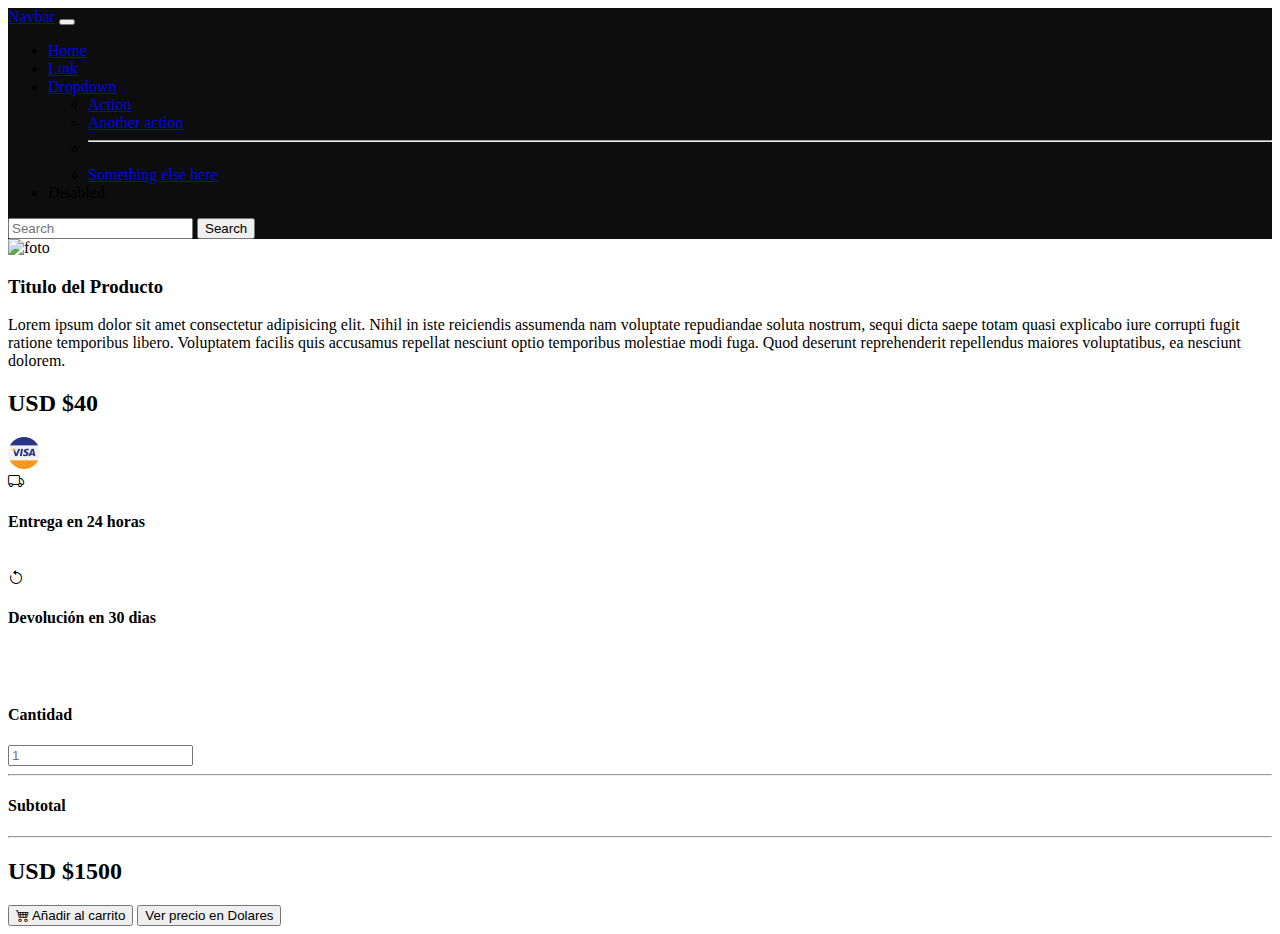
==== src/views/ampliarInfo.html @ 097855ce "actualizacion de funciones, configuracion de evento de imagenes" ====
<!DOCTYPE html>
<html lang="es">

<head>
    <meta charset="UTF-8">
    <meta http-equiv="X-UA-Compatible" content="IE=edge">
    <meta name="viewport" content="width=device-width, initial-scale=1.0">
    <link rel="stylesheet" href="../../assets/styles/estilosHome.css">
    <link href="https://cdn.jsdelivr.net/npm/bootstrap@5.3.0-alpha1/dist/css/bootstrap.min.css" rel="stylesheet"
        integrity="sha384-GLhlTQ8iRABdZLl6O3oVMWSktQOp6b7In1Zl3/Jr59b6EGGoI1aFkw7cmDA6j6gD" crossorigin="anonymous">
    <link rel="stylesheet" href="https://cdnjs.cloudflare.com/ajax/libs/animate.css/4.1.1/animate.min.css" />
    <link rel="stylesheet" href="https://cdn.jsdelivr.net/npm/bootstrap-icons@1.10.3/font/bootstrap-icons.css">
    <title>Descripción Producto</title>
</head>

<body>
    <header>
        <nav
            class="navbar navbar-expand-lg menu navbar-dark animate__animated animate__backInDown fst-italic fixed-top">
            <div class="container-fluid">
                <a class="navbar-brand" href="#">Navbar</a>
                <button class="navbar-toggler" type="button" data-bs-toggle="collapse"
                    data-bs-target="#navbarSupportedContent" aria-controls="navbarSupportedContent"
                    aria-expanded="false" aria-label="Toggle navigation">
                    <span class="navbar-toggler-icon"></span>
                </button>
                <div class="collapse navbar-collapse" id="navbarSupportedContent">
                    <ul class="navbar-nav me-auto mb-2 mb-lg-0">
                        <li class="nav-item">
                            <a class="nav-link active" aria-current="page" href="#">Home</a>
                        </li>
                        <li class="nav-item">
                            <a class="nav-link" href="#">Link</a>
                        </li>
                        <li class="nav-item dropdown">
                            <a class="nav-link dropdown-toggle" href="#" role="button" data-bs-toggle="dropdown"
                                aria-expanded="false">
                                Dropdown
                            </a>
                            <ul class="dropdown-menu">
                                <li><a class="dropdown-item" href="#">Action</a></li>
                                <li><a class="dropdown-item" href="#">Another action</a></li>
                                <li>
                                    <hr class="dropdown-divider">
                                </li>
                                <li><a class="dropdown-item" href="#">Something else here</a></li>
                            </ul>
                        </li>
                        <li class="nav-item">
                            <a class="nav-link disabled">Disabled</a>
                        </li>
                    </ul>
                    <form class="d-flex" role="search">
                        <input class="form-control me-2 fst-italic" type="search" placeholder="Search"
                            aria-label="Search">
                        <button class="btn btn-outline-success fst-italic" type="submit">Search</button>
                    </form>
                </div>
            </div>
        </nav>
    </header>
    <main>
        <div class="container-fluid my-5">
            <div class="row">
                <div class="col-8"><img
                        src="https://firebasestorage.googleapis.com/v0/b/katienda.appspot.com/o/DucatiBlanca.png?alt=media&token=5bd29589-ae85-4ad8-bc8a-80bab1e07df0"
                        alt="foto" class="img-fluid w-100"></div>
                <div class="col-4 border border-start">
                    <h3 class="fw-bold mt-2">Titulo del Producto</h3>
                    <p>Lorem ipsum dolor sit amet consectetur adipisicing elit. Nihil in iste reiciendis assumenda nam voluptate repudiandae soluta nostrum, sequi dicta saepe totam quasi explicabo iure corrupti fugit ratione temporibus libero. Voluptatem facilis quis accusamus repellat nesciunt optio temporibus molestiae modi fuga. Quod deserunt reprehenderit repellendus maiores voluptatibus, ea nesciunt dolorem.</p>
                    <h2 class="text-success">USD $40</h2>
                    <img src="../../assets/img/visa1.png" alt="logo visa" class="img-fluid w-25"><br>
                    <i class="bi bi-truck fs-1 mt-5"></i>
                    <h4>Entrega en 24 horas</h4><br>
                    <i class="bi bi-arrow-counterclockwise fs-1 mt-5"></i>
                    <h4>Devolución en 30 dias</h4><br><br>
                    <h4>Cantidad</h4>
                    <input type="number" placeholder="1" class="form-control"><hr>
                    <h4>Subtotal</h4><hr>
                    <h2 class="mt-2 fw-bold">USD $1500</h2>
                    <button class="btn btn-warning" type="button"><i class="bi bi-cart4"></i> Añadir al carrito</button>
                    <button class="btn btn-success" type="button">Ver precio en Dolares</button>

                </div>
            </div>
        </div>
    </main>

    <script src="https://cdn.jsdelivr.net/npm/bootstrap@5.3.0-alpha1/dist/js/bootstrap.bundle.min.js"
        integrity="sha384-w76AqPfDkMBDXo30jS1Sgez6pr3x5MlQ1ZAGC+nuZB+EYdgRZgiwxhTBTkF7CXvN"
        crossorigin="anonymous"></script>
</body>

</html>
---- assets/styles/estilosHome.css ----
.banner{
    background-image: url("../img/banner.jpg");
    background-position: top center;
    background-size: cover;
    padding: 20%;
    background-attachment: fixed;
    /*background-repeat: no-repeat;*/
}

.menu{
    background-color: rgb(14, 13, 13);

    
}
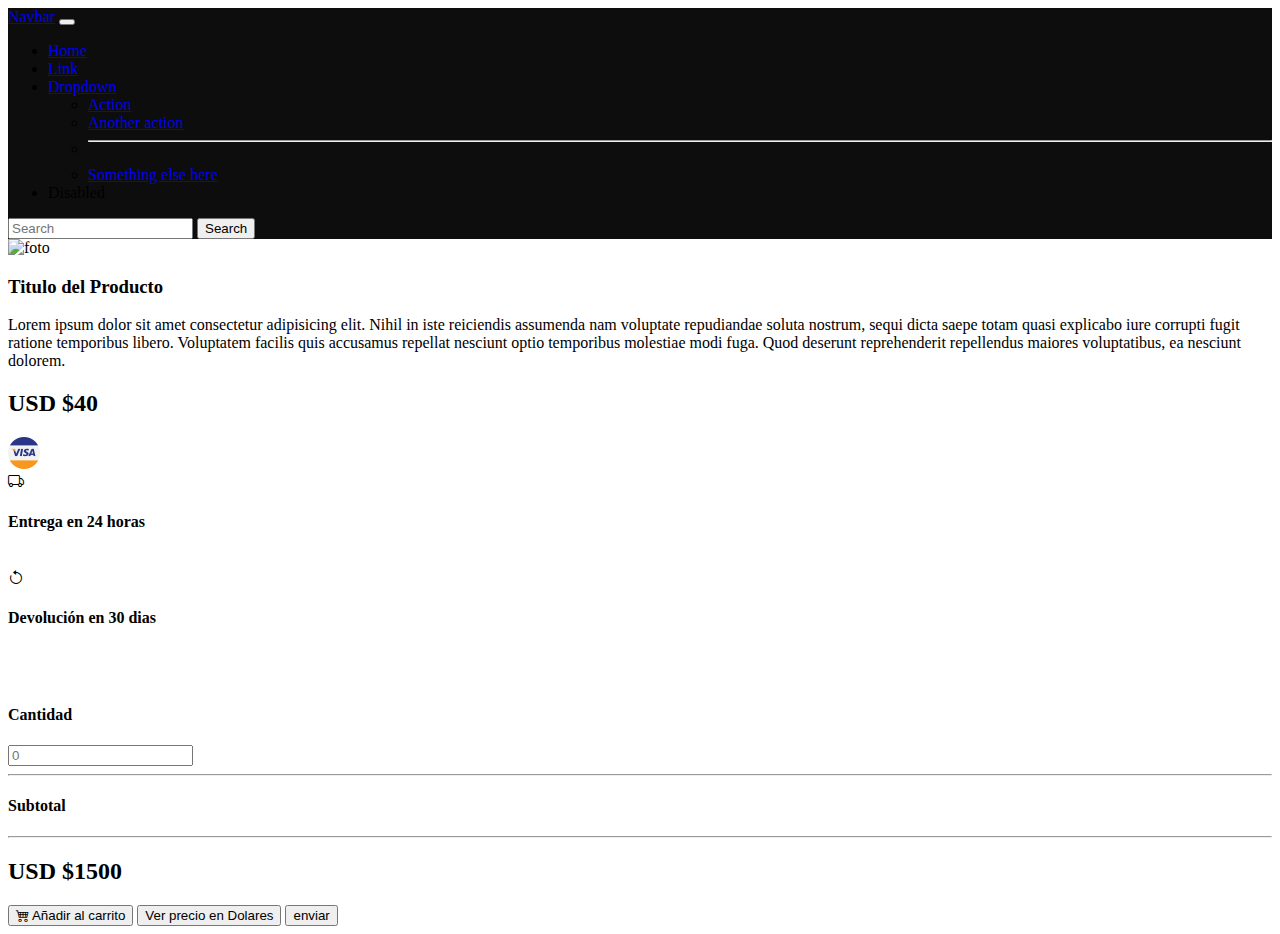
==== commit 24144f87: "Se agrega descripcion en base de datos" ====
--- a/src/views/ampliarInfo.html
+++ b/src/views/ampliarInfo.html
@@ -27,7 +27,7 @@
                 <div class="collapse navbar-collapse" id="navbarSupportedContent">
                     <ul class="navbar-nav me-auto mb-2 mb-lg-0">
                         <li class="nav-item">
-                            <a class="nav-link active" aria-current="page" href="#">Home</a>
+                            <a class="nav-link active" aria-current="page" href="../../index.html">Home</a>
                         </li>
                         <li class="nav-item">
                             <a class="nav-link" href="#">Link</a>
@@ -65,9 +65,9 @@
                 <div class="col-8"><img
                         src="https://firebasestorage.googleapis.com/v0/b/katienda.appspot.com/o/DucatiBlanca.png?alt=media&token=5bd29589-ae85-4ad8-bc8a-80bab1e07df0"
                         alt="foto" class="img-fluid w-100"></div>
-                <div class="col-4 border border-start">
+                <div class="col-4 border border-start" id="descripcionproducto">
                     <h3 class="fw-bold mt-2">Titulo del Producto</h3>
-                    <p>Lorem ipsum dolor sit amet consectetur adipisicing elit. Nihil in iste reiciendis assumenda nam voluptate repudiandae soluta nostrum, sequi dicta saepe totam quasi explicabo iure corrupti fugit ratione temporibus libero. Voluptatem facilis quis accusamus repellat nesciunt optio temporibus molestiae modi fuga. Quod deserunt reprehenderit repellendus maiores voluptatibus, ea nesciunt dolorem.</p>
+                    <p id="descripcion">Lorem ipsum dolor sit amet consectetur adipisicing elit. Nihil in iste reiciendis assumenda nam voluptate repudiandae soluta nostrum, sequi dicta saepe totam quasi explicabo iure corrupti fugit ratione temporibus libero. Voluptatem facilis quis accusamus repellat nesciunt optio temporibus molestiae modi fuga. Quod deserunt reprehenderit repellendus maiores voluptatibus, ea nesciunt dolorem.</p>
                     <h2 class="text-success">USD $40</h2>
                     <img src="../../assets/img/visa1.png" alt="logo visa" class="img-fluid w-25"><br>
                     <i class="bi bi-truck fs-1 mt-5"></i>
@@ -75,11 +75,12 @@
                     <i class="bi bi-arrow-counterclockwise fs-1 mt-5"></i>
                     <h4>Devolución en 30 dias</h4><br><br>
                     <h4>Cantidad</h4>
-                    <input type="number" placeholder="1" class="form-control"><hr>
+                    <input type="number" placeholder="0" class="form-control" required="" pattern="[0-9]+"><hr>
                     <h4>Subtotal</h4><hr>
                     <h2 class="mt-2 fw-bold">USD $1500</h2>
                     <button class="btn btn-warning" type="button"><i class="bi bi-cart4"></i> Añadir al carrito</button>
                     <button class="btn btn-success" type="button">Ver precio en Dolares</button>
+                    <button type="submit">enviar</button>
 
                 </div>
             </div>
@@ -89,6 +90,7 @@
     <script src="https://cdn.jsdelivr.net/npm/bootstrap@5.3.0-alpha1/dist/js/bootstrap.bundle.min.js"
         integrity="sha384-w76AqPfDkMBDXo30jS1Sgez6pr3x5MlQ1ZAGC+nuZB+EYdgRZgiwxhTBTkF7CXvN"
         crossorigin="anonymous"></script>
+        <script src="./src/controllers/controladorHome.js" type="module"></script>
 </body>
 
 </html>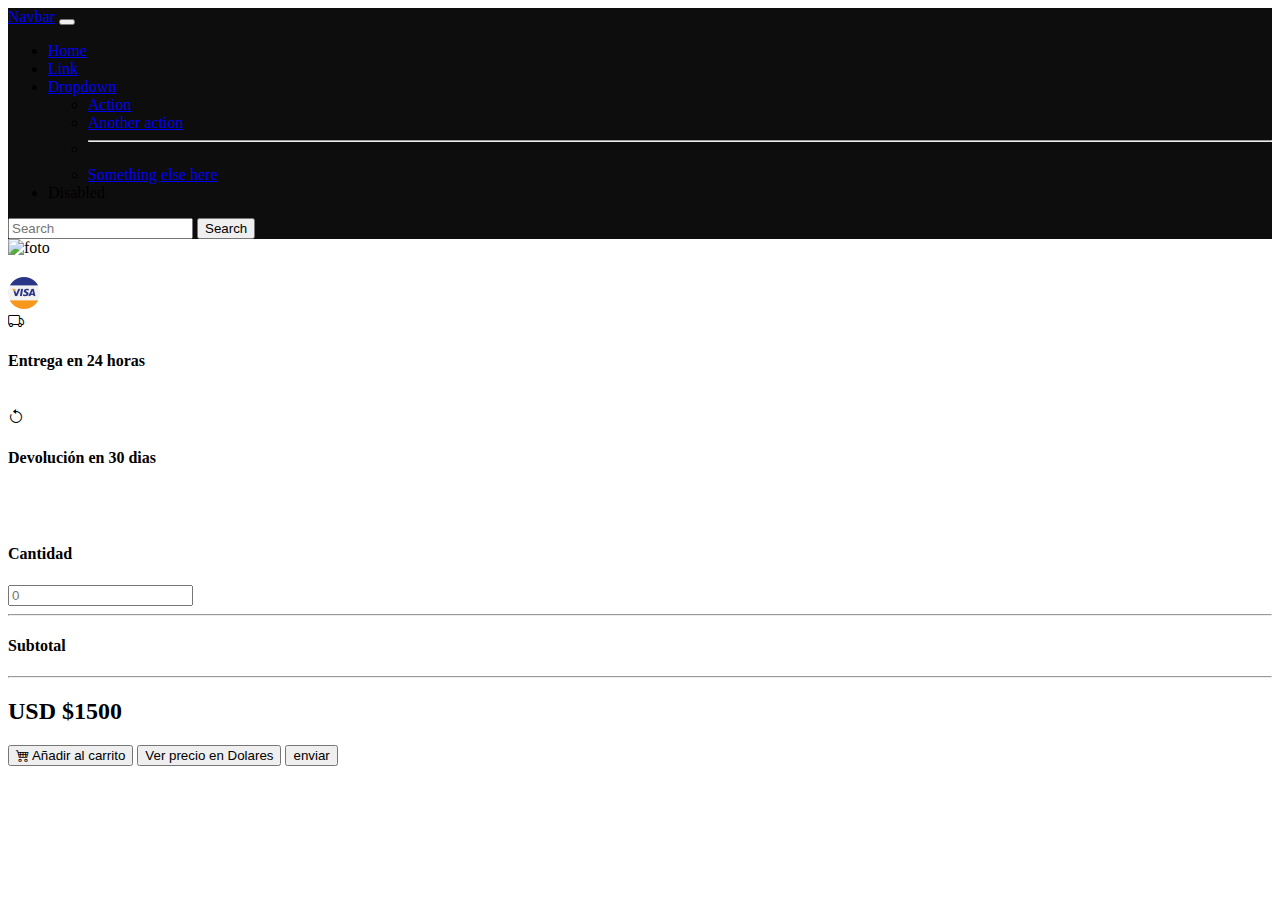
==== commit 5bcacb50: "se agrega controlador de compras, y descripcion oculta mediante css" ====
--- a/src/views/ampliarInfo.html
+++ b/src/views/ampliarInfo.html
@@ -63,12 +63,12 @@
         <div class="container-fluid my-5">
             <div class="row">
                 <div class="col-8"><img
-                        src="https://firebasestorage.googleapis.com/v0/b/katienda.appspot.com/o/DucatiBlanca.png?alt=media&token=5bd29589-ae85-4ad8-bc8a-80bab1e07df0"
-                        alt="foto" class="img-fluid w-100"></div>
+                        src=""
+                        alt="foto" class="img-fluid w-100" id="foto"></div>
                 <div class="col-4 border border-start" id="descripcionproducto">
-                    <h3 class="fw-bold mt-2">Titulo del Producto</h3>
-                    <p id="descripcion">Lorem ipsum dolor sit amet consectetur adipisicing elit. Nihil in iste reiciendis assumenda nam voluptate repudiandae soluta nostrum, sequi dicta saepe totam quasi explicabo iure corrupti fugit ratione temporibus libero. Voluptatem facilis quis accusamus repellat nesciunt optio temporibus molestiae modi fuga. Quod deserunt reprehenderit repellendus maiores voluptatibus, ea nesciunt dolorem.</p>
-                    <h2 class="text-success">USD $40</h2>
+                    <h3 class="fw-bold mt-2" id="nombre"></h3>
+                    <p id="descripcion"></p>
+                    <h2 class="text-success" id="precio"></h2>
                     <img src="../../assets/img/visa1.png" alt="logo visa" class="img-fluid w-25"><br>
                     <i class="bi bi-truck fs-1 mt-5"></i>
                     <h4>Entrega en 24 horas</h4><br>
@@ -90,7 +90,7 @@
     <script src="https://cdn.jsdelivr.net/npm/bootstrap@5.3.0-alpha1/dist/js/bootstrap.bundle.min.js"
         integrity="sha384-w76AqPfDkMBDXo30jS1Sgez6pr3x5MlQ1ZAGC+nuZB+EYdgRZgiwxhTBTkF7CXvN"
         crossorigin="anonymous"></script>
-        <script src="./src/controllers/controladorHome.js" type="module"></script>
+        <script src="../controllers/controladorCompra.js" type="module"></script>
 </body>
 
 </html>--- a/assets/styles/estilosHome.css
+++ b/assets/styles/estilosHome.css
@@ -9,6 +9,9 @@
 
 .menu{
     background-color: rgb(14, 13, 13);
+ 
+}
 
-    
+.h6{
+    display: none;
 }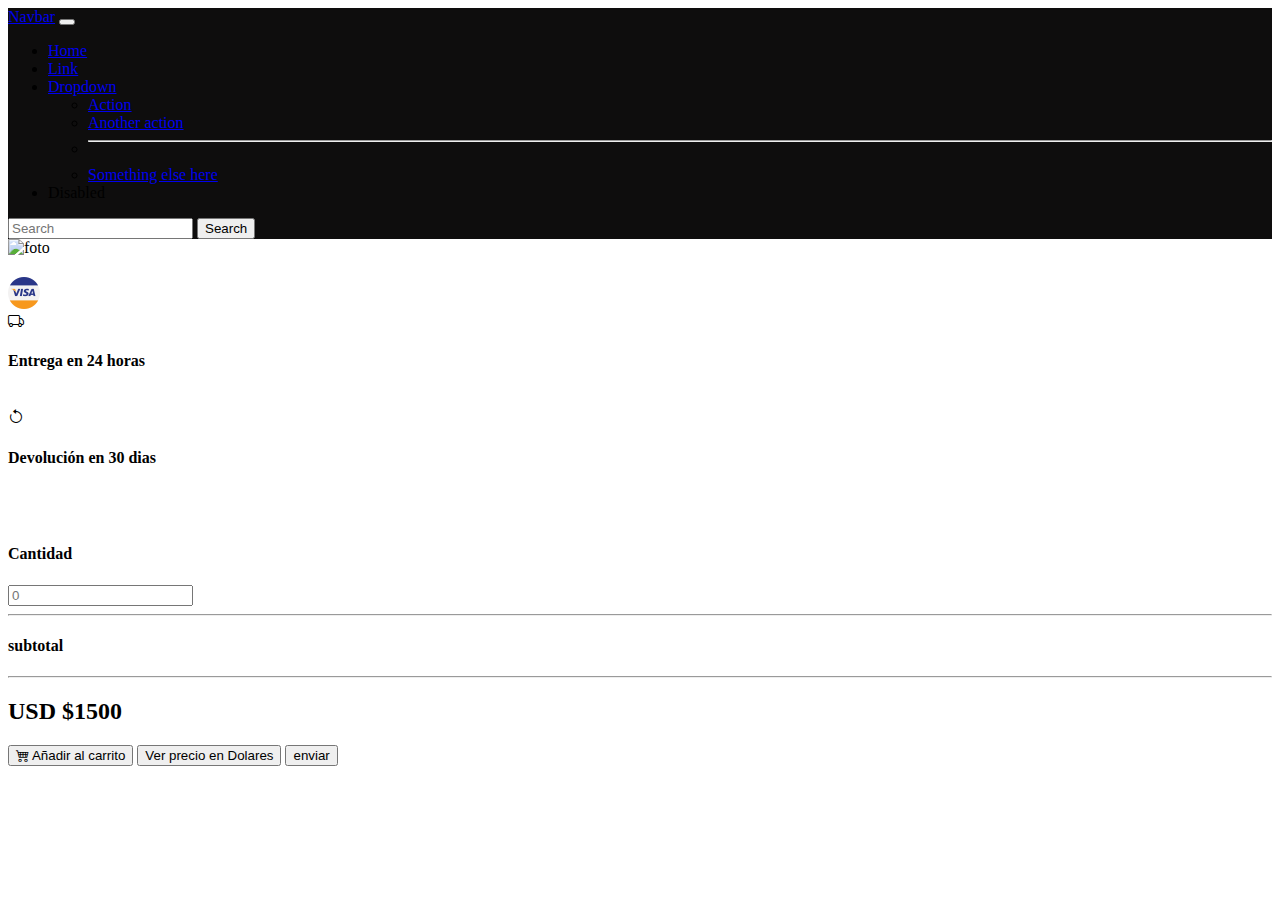
==== commit fa00cefc: "se organiza en controllercompras, que no puedan ingresar datos negativos" ====
--- a/src/views/ampliarInfo.html
+++ b/src/views/ampliarInfo.html
@@ -75,8 +75,8 @@
                     <i class="bi bi-arrow-counterclockwise fs-1 mt-5"></i>
                     <h4>Devolución en 30 dias</h4><br><br>
                     <h4>Cantidad</h4>
-                    <input type="number" placeholder="0" class="form-control" required="" pattern="[0-9]+"><hr>
-                    <h4>Subtotal</h4><hr>
+                    <input type="number" placeholder="0" class="form-control" required="" min="0" id="cantidad"><hr>
+                    <h4 id="subtotal">subtotal</h4><hr>
                     <h2 class="mt-2 fw-bold">USD $1500</h2>
                     <button class="btn btn-warning" type="button"><i class="bi bi-cart4"></i> Añadir al carrito</button>
                     <button class="btn btn-success" type="button">Ver precio en Dolares</button>
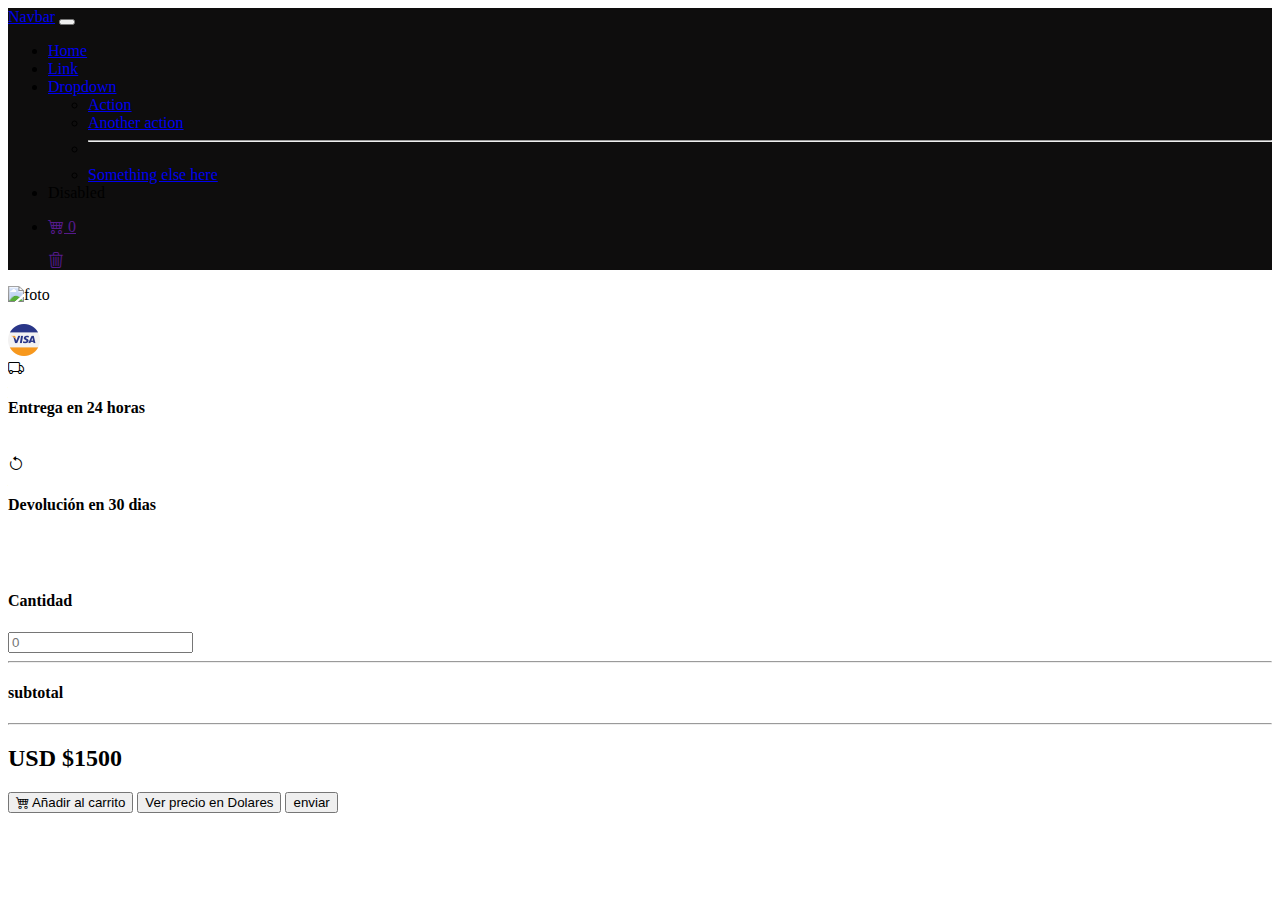
==== commit 4cd777db: "Se configura carrito de compras y boton de vaciar carrito" ====
--- a/src/views/ampliarInfo.html
+++ b/src/views/ampliarInfo.html
@@ -50,11 +50,21 @@
                             <a class="nav-link disabled">Disabled</a>
                         </li>
                     </ul>
-                    <form class="d-flex" role="search">
-                        <input class="form-control me-2 fst-italic" type="search" placeholder="Search"
-                            aria-label="Search">
-                        <button class="btn btn-outline-success fst-italic" type="submit">Search</button>
-                    </form>
+                    <ul class="navbar-nav ms-auto">
+                        <li class="nav-item">
+                            <a href="" class="nav-link active">
+                                <i class="bi bi-cart4 fs-2"></i>
+                                <span class="position-absolute top-10 start-10 translate-middle badge rounded-pill bg-danger" id="pildora">
+                                    0
+                                  </span>
+                            </a>
+                        </li>   
+                    </ul>
+                    <ul class="navbar-nav ms-40">
+                        <a href="" class="nav-link active" id="btnLimpiarCarrito">
+                            <i class="bi bi-trash3 fs-2"></i>
+                          </a>
+                    </ul>
                 </div>
             </div>
         </nav>
@@ -69,7 +79,7 @@
                     <h3 class="fw-bold mt-2" id="nombre"></h3>
                     <p id="descripcion"></p>
                     <h2 class="text-success" id="precio"></h2>
-                    <img src="../../assets/img/visa1.png" alt="logo visa" class="img-fluid w-25"><br>
+                    <img src="../../assets/img/visa1.png" alt="logo visa" class="img-fluid w-45"><br>
                     <i class="bi bi-truck fs-1 mt-5"></i>
                     <h4>Entrega en 24 horas</h4><br>
                     <i class="bi bi-arrow-counterclockwise fs-1 mt-5"></i>
@@ -78,7 +88,7 @@
                     <input type="number" placeholder="0" class="form-control" required="" min="0" id="cantidad"><hr>
                     <h4 id="subtotal">subtotal</h4><hr>
                     <h2 class="mt-2 fw-bold">USD $1500</h2>
-                    <button class="btn btn-warning" type="button"><i class="bi bi-cart4"></i> Añadir al carrito</button>
+                    <button class="btn btn-warning" type="button" id="btnagregarcarrito"><i class="bi bi-cart4"></i> Añadir al carrito</button>
                     <button class="btn btn-success" type="button">Ver precio en Dolares</button>
                     <button type="submit">enviar</button>
 
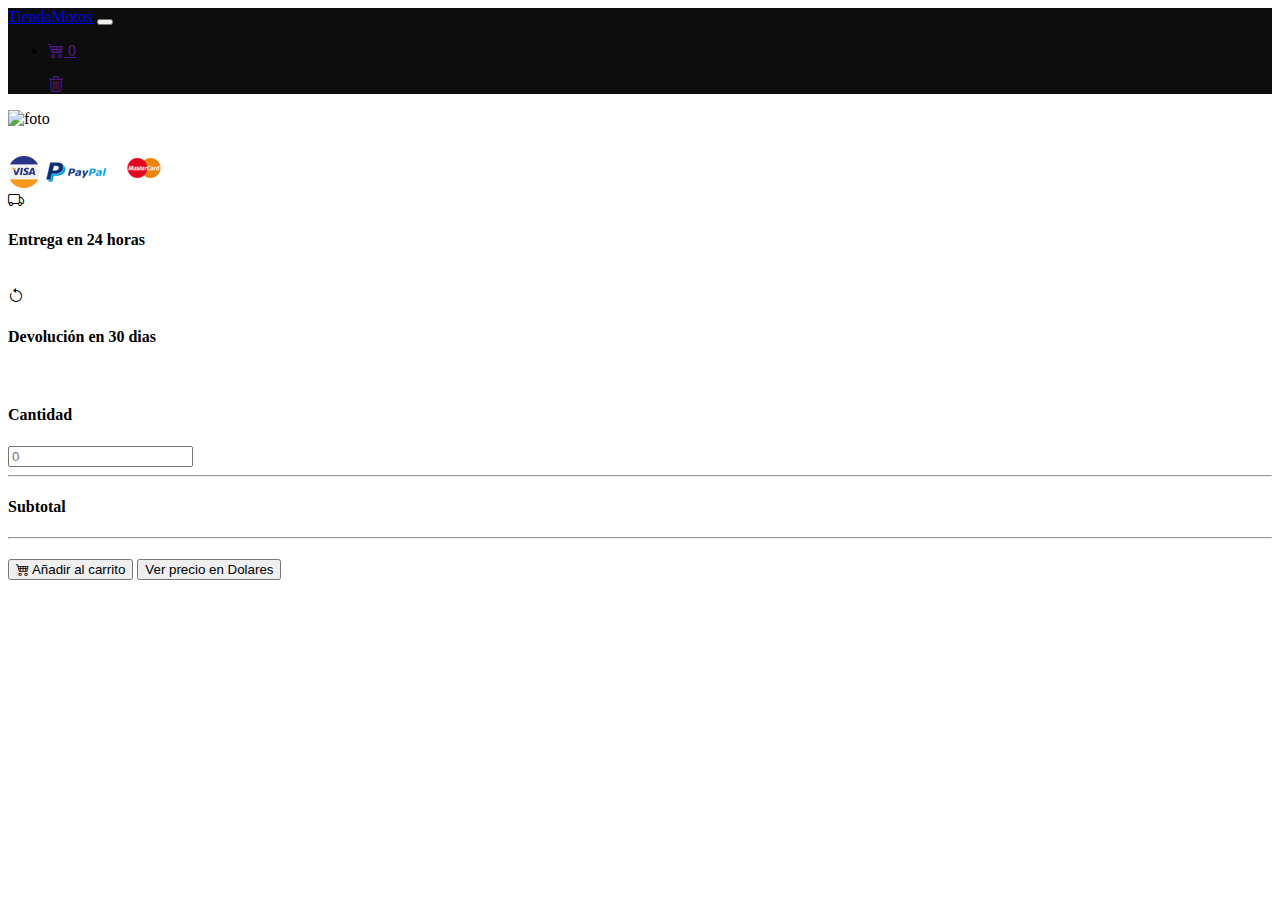
==== commit a77d3d27: "se organizo subtotal e iconos de forma de pago, pendiente conversor de dolares" ====
--- a/src/views/ampliarInfo.html
+++ b/src/views/ampliarInfo.html
@@ -18,7 +18,7 @@
         <nav
             class="navbar navbar-expand-lg menu navbar-dark animate__animated animate__backInDown fst-italic fixed-top">
             <div class="container-fluid">
-                <a class="navbar-brand" href="#">Navbar</a>
+                <a class="navbar-brand" href="../../index.html">TiendaMotos</a>
                 <button class="navbar-toggler" type="button" data-bs-toggle="collapse"
                     data-bs-target="#navbarSupportedContent" aria-controls="navbarSupportedContent"
                     aria-expanded="false" aria-label="Toggle navigation">
@@ -26,13 +26,13 @@
                 </button>
                 <div class="collapse navbar-collapse" id="navbarSupportedContent">
                     <ul class="navbar-nav me-auto mb-2 mb-lg-0">
-                        <li class="nav-item">
+                        <!-- <li class="nav-item">
                             <a class="nav-link active" aria-current="page" href="../../index.html">Home</a>
-                        </li>
-                        <li class="nav-item">
+                        </li> -->
+                        <!-- <li class="nav-item">
                             <a class="nav-link" href="#">Link</a>
-                        </li>
-                        <li class="nav-item dropdown">
+                        </li> -->
+                        <!-- <li class="nav-item dropdown">
                             <a class="nav-link dropdown-toggle" href="#" role="button" data-bs-toggle="dropdown"
                                 aria-expanded="false">
                                 Dropdown
@@ -45,10 +45,10 @@
                                 </li>
                                 <li><a class="dropdown-item" href="#">Something else here</a></li>
                             </ul>
-                        </li>
-                        <li class="nav-item">
+                        </li> -->
+                        <!-- <li class="nav-item">
                             <a class="nav-link disabled">Disabled</a>
-                        </li>
+                        </li> -->
                     </ul>
                     <ul class="navbar-nav ms-auto">
                         <li class="nav-item">
@@ -74,23 +74,25 @@
             <div class="row">
                 <div class="col-8"><img
                         src=""
-                        alt="foto" class="img-fluid w-100" id="foto"></div>
+                        alt="foto" class="img-fluid w-100 mt-5" id="foto"></div>
                 <div class="col-4 border border-start" id="descripcionproducto">
-                    <h3 class="fw-bold mt-2" id="nombre"></h3>
+                    <h3 class="fw-bold mt-5" id="nombre"></h3>
                     <p id="descripcion"></p>
                     <h2 class="text-success" id="precio"></h2>
-                    <img src="../../assets/img/visa1.png" alt="logo visa" class="img-fluid w-45"><br>
+                    <img src="../../assets/img/visa1.png" alt="logo visa" class="img-fluid w-45">
+                    <img src="../../assets/img/paypal.png" alt="logo visa" class="img-fluid w-45">
+                    <img src="../../assets/img/mastercard.png" alt="logo visa" class="img-fluid w-45"><br>
                     <i class="bi bi-truck fs-1 mt-5"></i>
                     <h4>Entrega en 24 horas</h4><br>
                     <i class="bi bi-arrow-counterclockwise fs-1 mt-5"></i>
-                    <h4>Devolución en 30 dias</h4><br><br>
+                    <h4>Devolución en 30 dias</h4><br>
                     <h4>Cantidad</h4>
                     <input type="number" placeholder="0" class="form-control" required="" min="0" id="cantidad"><hr>
-                    <h4 id="subtotal">subtotal</h4><hr>
-                    <h2 class="mt-2 fw-bold">USD $1500</h2>
+                    <h4>Subtotal</h4><hr>
+                    <h2 class="mt-2 fw-bold" id="total"></h2> 
                     <button class="btn btn-warning" type="button" id="btnagregarcarrito"><i class="bi bi-cart4"></i> Añadir al carrito</button>
-                    <button class="btn btn-success" type="button">Ver precio en Dolares</button>
-                    <button type="submit">enviar</button>
+                    <button class="btn btn-success" type="button" id="btnCoversor">Ver precio en Dolares</button>
+                    <!-- <button type="submit">enviar</button> -->
 
                 </div>
             </div>
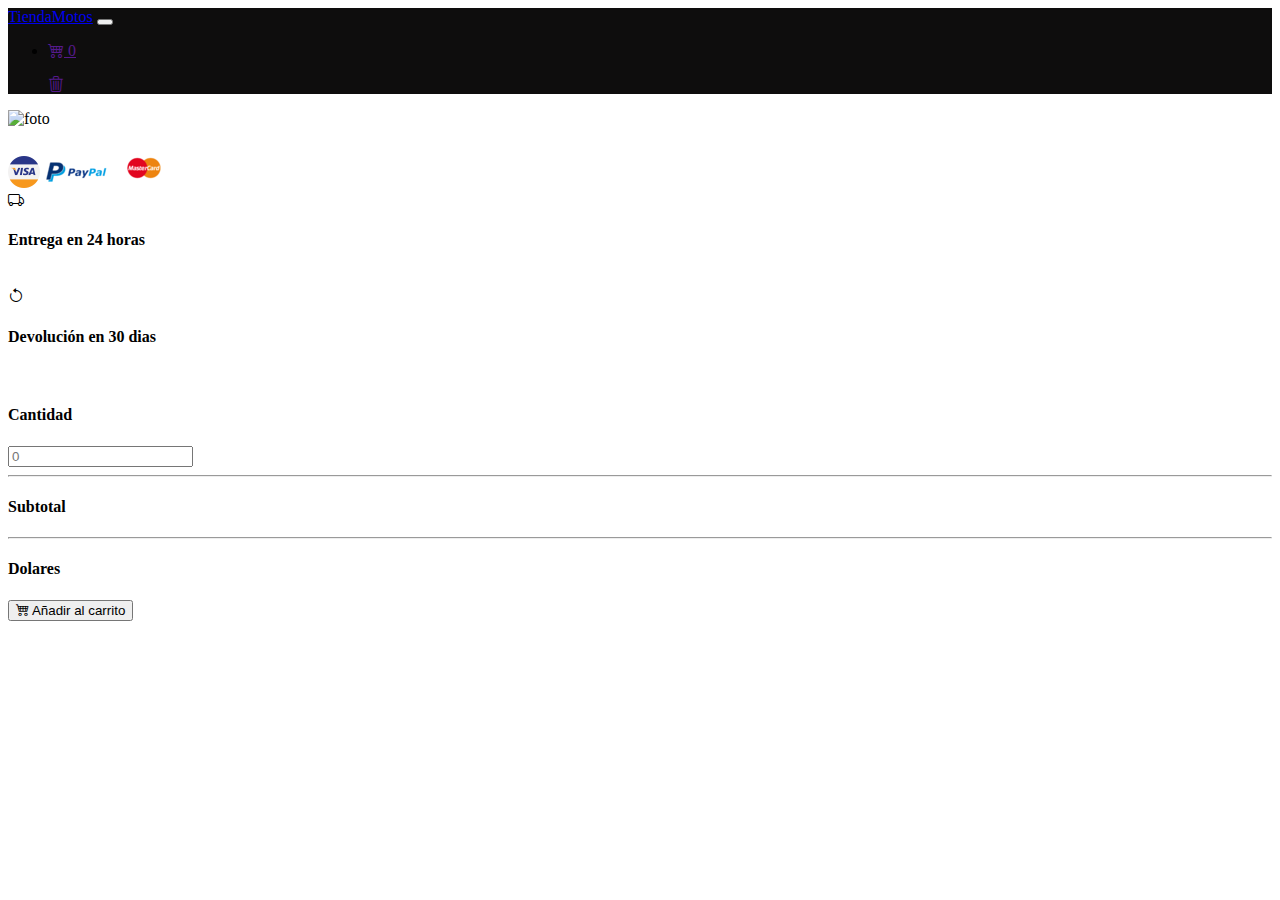
==== commit 238728a1: "se configura para que se vea conversion de pesos a dolares" ====
--- a/src/views/ampliarInfo.html
+++ b/src/views/ampliarInfo.html
@@ -90,8 +90,10 @@
                     <input type="number" placeholder="0" class="form-control" required="" min="0" id="cantidad"><hr>
                     <h4>Subtotal</h4><hr>
                     <h2 class="mt-2 fw-bold" id="total"></h2> 
+                    <h4>Dolares</h4>
+                    <h2 class="mt-2 fw-bold" id="conversor"></h2> 
                     <button class="btn btn-warning" type="button" id="btnagregarcarrito"><i class="bi bi-cart4"></i> Añadir al carrito</button>
-                    <button class="btn btn-success" type="button" id="btnCoversor">Ver precio en Dolares</button>
+                    <!-- <button class="btn btn-success" type="button" id="btnCoversor">Ver precio en Dolares</button> -->
                     <!-- <button type="submit">enviar</button> -->
 
                 </div>
